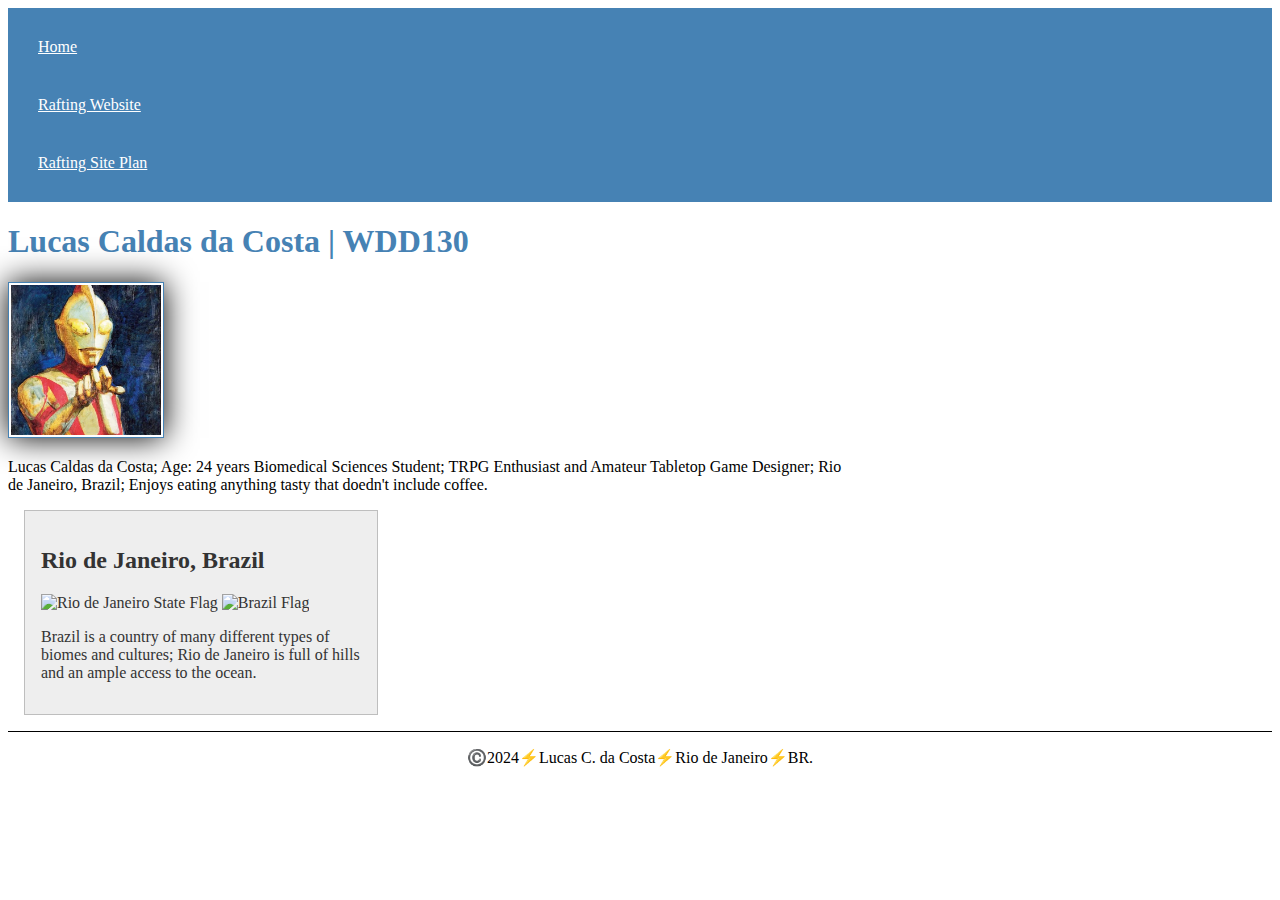
==== index.html @ e29f97ae "title change" ====
<!DOCTYPE html>
<html lang="en-US">
    <head>
        <meta charset="utf-8">
        <meta name="viewport" content="width=device-width,initial-scale=1.0">
        <title>Lucas Caldas da Costa WDD 130</title>
        <meta name="description" content="Lucas, WDD130, Front-End Development, Talk About Myself">
        <meta name="author" content="Lucas Caldas da Costa">
        <link rel="stylesheet" href="styles/styles.css">
    </head>
    <body>
        <header>
          <nav>
            <a href="#">Home</a>
            <a href="wwr/">Rafting Website</a>
            <a href="wwr/site-plan-rafting.html">Rafting Site Plan</a>
          </nav>
        </header>
        <main>
            <h1>Lucas Caldas da Costa | WDD130</h1>
            <img src="images/profile.jpg" alt="Lucas Caldas da Costa" width="200">
            <p>
            Lucas Caldas da Costa; Age: 24 years
            Biomedical Sciences Student; TRPG Enthusiast and Amateur Tabletop Game Designer; Rio de Janeiro, Brazil; Enjoys eating anything tasty that doedn't include coffee.
            </p>
        </main>
        <aside>
            <h2>Rio de Janeiro, Brazil</h2>
            <img src="https://upload.wikimedia.org/wikipedia/commons/thumb/7/73/Bandeira_do_estado_do_Rio_de_Janeiro.svg/800px-Bandeira_do_estado_do_Rio_de_Janeiro.svg.png" alt="Rio de Janeiro State Flag">
            <img src="https://encrypted-tbn0.gstatic.com/images?q=tbn:ANd9GcQHOPRG3m2qNya-ZYm7qtcVx_x6zYz6btZgmA&s" alt="Brazil Flag">
            <p>Brazil is a country of many different types of biomes and cultures; Rio de Janeiro is full of hills and an ample access to the ocean.</p>
        </aside>
        <footer>
            <p>©️2024⚡Lucas C. da Costa⚡Rio de Janeiro⚡BR.</p>
        </footer>
    </body>
</html>
---- styles/styles.css ----
nav {
    background-color: steelblue;
    padding: 10px;
}

nav a {
    color: white;
    display: block;
    padding: 20px
}

h1 {
    color: steelblue;
}

main img {
    width: 150px;
    height: auto;
    border: 1px solid steelblue;
    padding: 2px;
    box-shadow: 0 0 30px;
}

p {
    padding: 0;
}

main {
    max-width: 840px;
}

aside {
    width: 20rem;
    margin: 1rem;
    border: 1px solid rgba(0, 0, 0, 0.2);
    padding: 1rem;
    background-color: #eee;
    color: #333;

}

aside img {
    width: 200px;
    height: auto;
}

footer {
    margin-top: 15px;
    border-top: 1px solid #000;
    text-align: center;
}
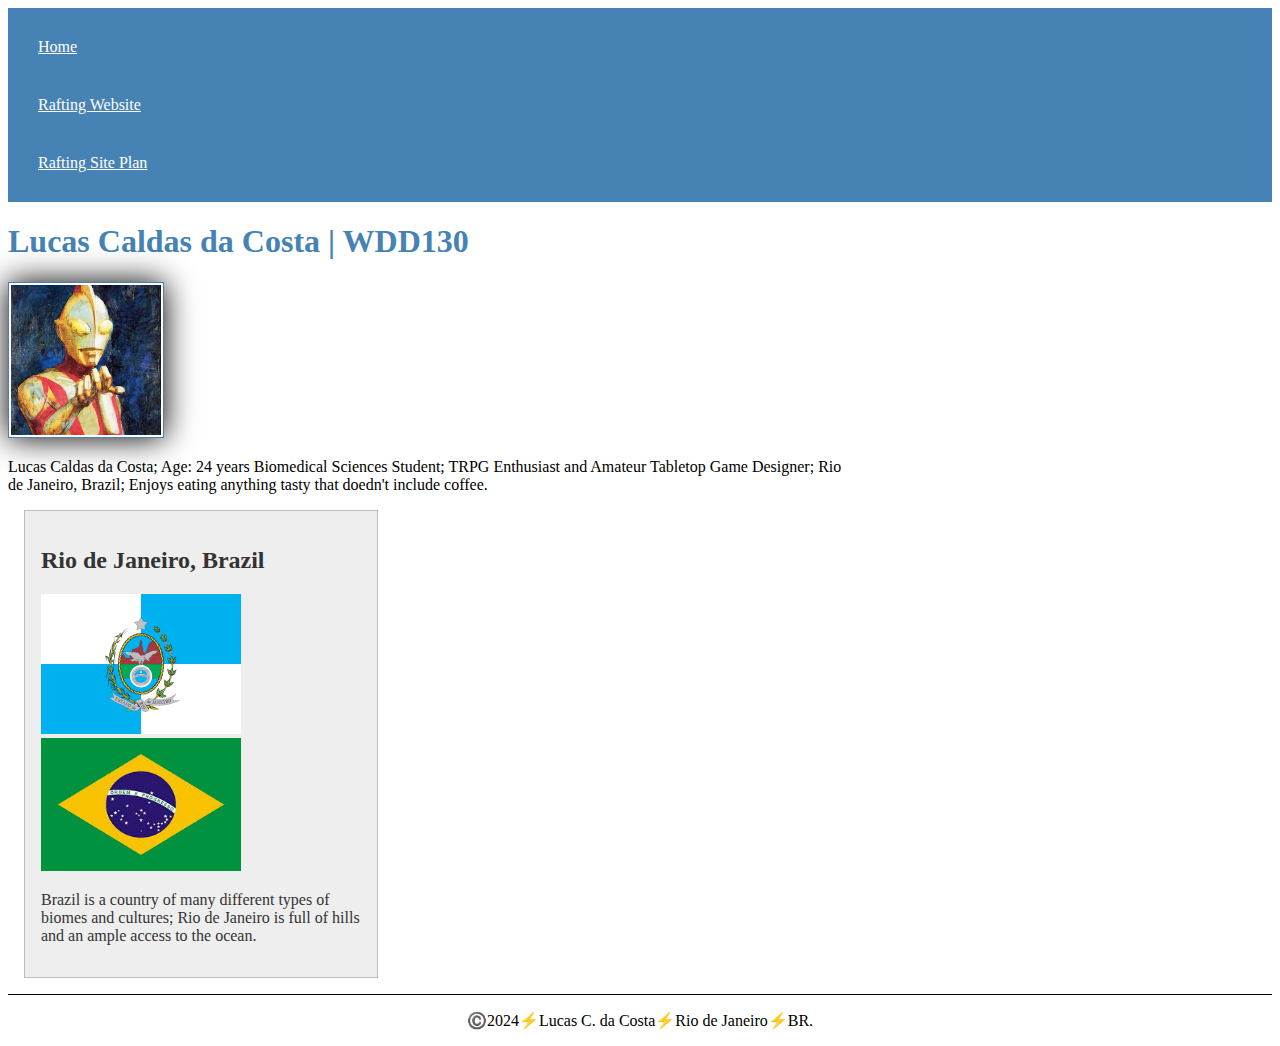
==== commit 58324813: "images altered" ====
--- a/index.html
+++ b/index.html
@@ -26,8 +26,8 @@
         </main>
         <aside>
             <h2>Rio de Janeiro, Brazil</h2>
-            <img src="https://upload.wikimedia.org/wikipedia/commons/thumb/7/73/Bandeira_do_estado_do_Rio_de_Janeiro.svg/800px-Bandeira_do_estado_do_Rio_de_Janeiro.svg.png" alt="Rio de Janeiro State Flag">
-            <img src="https://encrypted-tbn0.gstatic.com/images?q=tbn:ANd9GcQHOPRG3m2qNya-ZYm7qtcVx_x6zYz6btZgmA&s" alt="Brazil Flag">
+            <img src="images/Bandeira_do_estado_do_Rio_de_Janeiro.svg.png" alt="Rio de Janeiro State Flag">
+            <img src="images/bandeira do brasil.jpeg"Brazil Flag">
             <p>Brazil is a country of many different types of biomes and cultures; Rio de Janeiro is full of hills and an ample access to the ocean.</p>
         </aside>
         <footer>
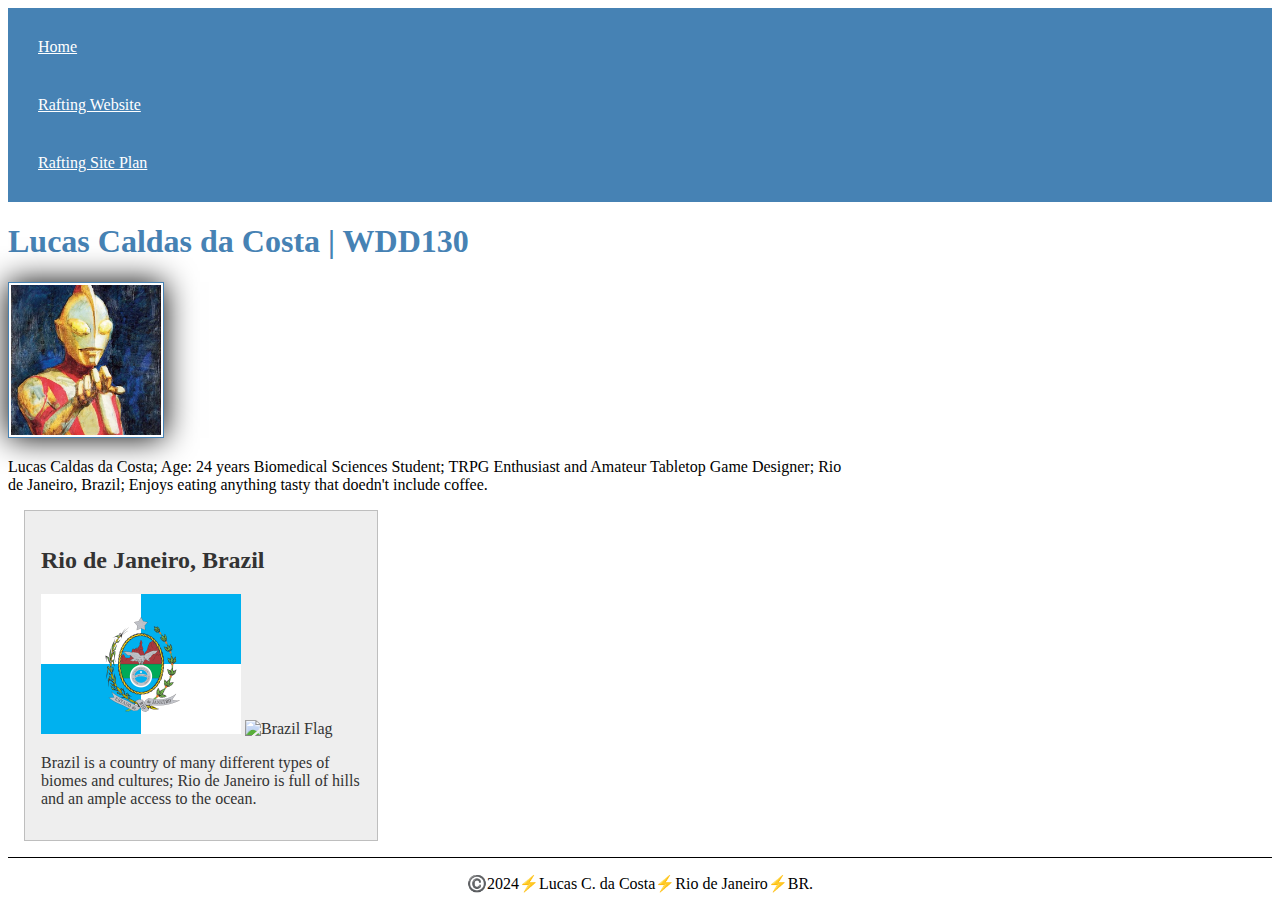
==== commit a89eae04: "changed Brazil Flag name to correct syntax" ====
--- a/index.html
+++ b/index.html
@@ -27,7 +27,7 @@
         <aside>
             <h2>Rio de Janeiro, Brazil</h2>
             <img src="images/Bandeira_do_estado_do_Rio_de_Janeiro.svg.png" alt="Rio de Janeiro State Flag">
-            <img src="images/bandeira do brasil.jpeg"Brazil Flag">
+            <img src="images/bandeira_do_brasil.jpeg" alt="Brazil Flag">
             <p>Brazil is a country of many different types of biomes and cultures; Rio de Janeiro is full of hills and an ample access to the ocean.</p>
         </aside>
         <footer>
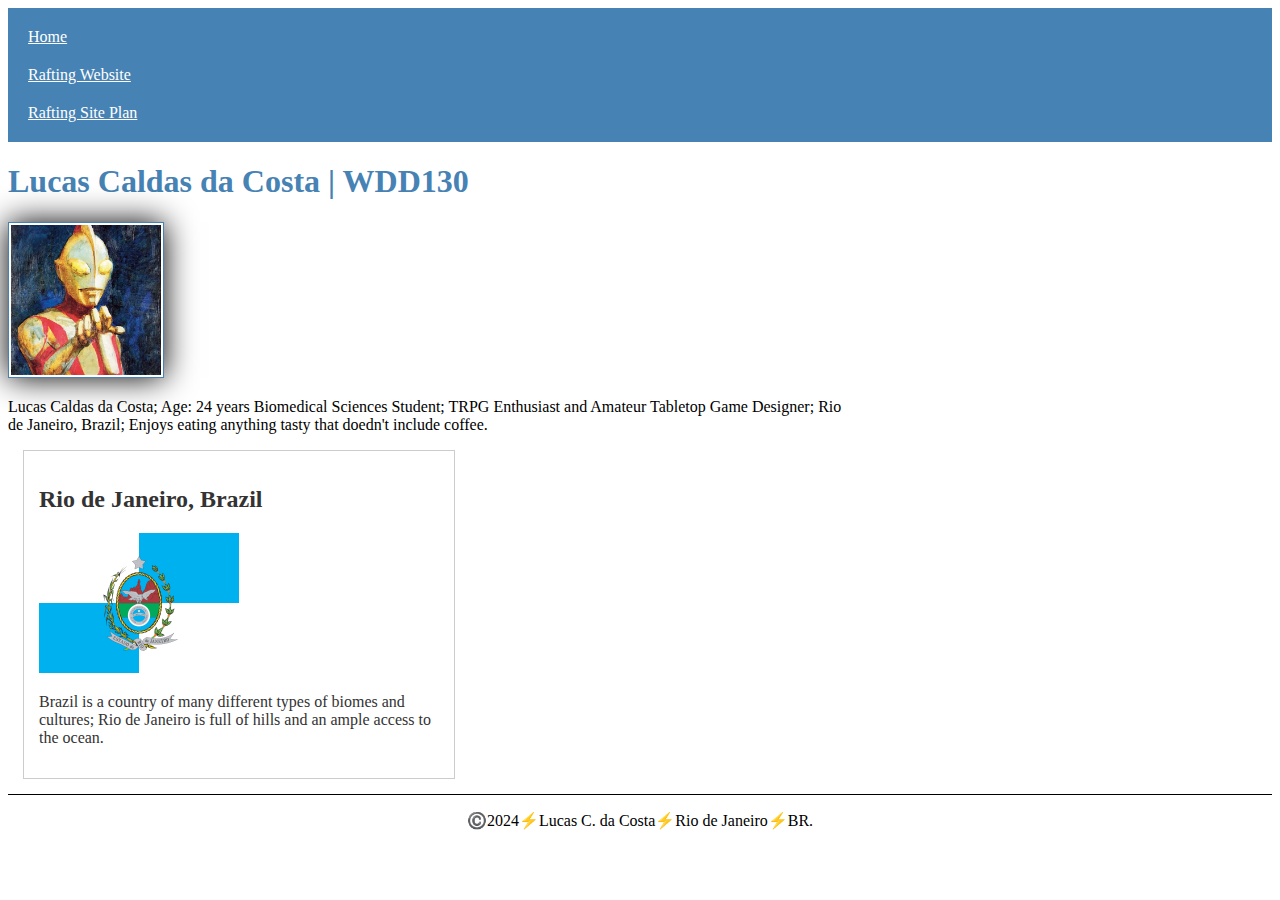
==== commit 1417198a: "Removed line 30 from home page; created :root selector for css" ====
--- a/index.html
+++ b/index.html
@@ -27,7 +27,6 @@
         <aside>
             <h2>Rio de Janeiro, Brazil</h2>
             <img src="images/Bandeira_do_estado_do_Rio_de_Janeiro.svg.png" alt="Rio de Janeiro State Flag">
-            <img src="images/bandeira_do_brasil.jpeg" alt="Brazil Flag">
             <p>Brazil is a country of many different types of biomes and cultures; Rio de Janeiro is full of hills and an ample access to the ocean.</p>
         </aside>
         <footer>
--- a/styles/styles.css
+++ b/styles/styles.css
@@ -1,22 +1,28 @@
+:root {
+    --color1: steelblue;
+    --color2: white;
+    --standard-padding: 10px;
+}
+
 nav {
-    background-color: steelblue;
-    padding: 10px;
+    background-color: var(--color1);
+    padding: var(--standard-padding);
 }
 
 nav a {
-    color: white;
+    color: var(--color2);
     display: block;
-    padding: 20px
+    padding: var(--standard-padding);
 }
 
 h1 {
-    color: steelblue;
+    color: var(--color1);
 }
 
 main img {
     width: 150px;
     height: auto;
-    border: 1px solid steelblue;
+    border: 1px solid var(--color1);
     padding: 2px;
     box-shadow: 0 0 30px;
 }
@@ -30,11 +36,11 @@
 }
 
 aside {
-    width: 20rem;
-    margin: 1rem;
+    width: 400px;
+    margin: 15px;
     border: 1px solid rgba(0, 0, 0, 0.2);
-    padding: 1rem;
-    background-color: #eee;
+    padding: 15px;
+    background-color: var(--color2);
     color: #333;
 
 }
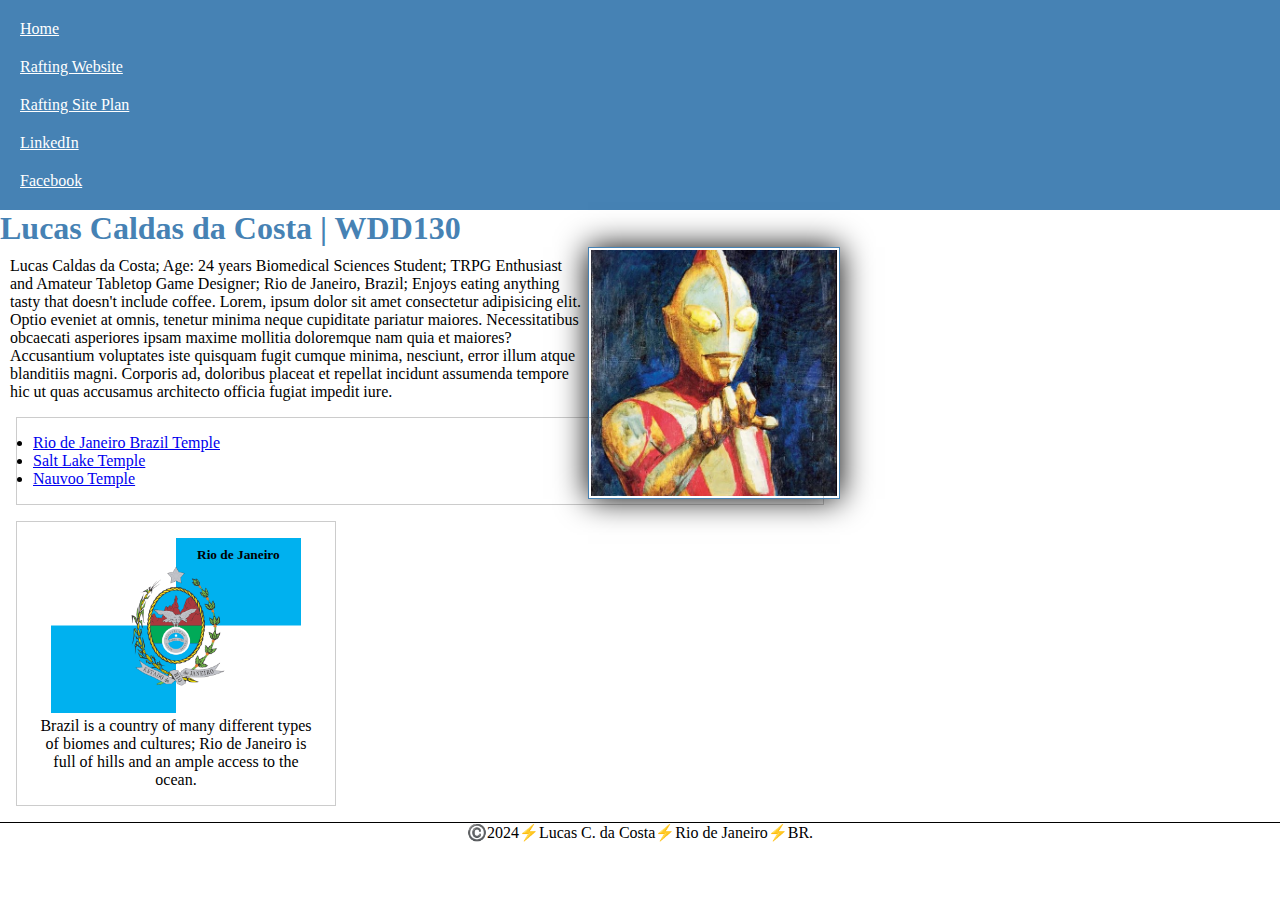
==== commit cb120bcc: "Enhance Home Page Activity" ====
--- a/index.html
+++ b/index.html
@@ -14,6 +14,8 @@
             <a href="#">Home</a>
             <a href="wwr/">Rafting Website</a>
             <a href="wwr/site-plan-rafting.html">Rafting Site Plan</a>
+            <a href="https://linkedin.com">LinkedIn</a>
+            <a href="https://facebook.com">Facebook</a>
           </nav>
         </header>
         <main>
@@ -21,16 +23,22 @@
             <img src="images/profile.jpg" alt="Lucas Caldas da Costa" width="200">
             <p>
             Lucas Caldas da Costa; Age: 24 years
-            Biomedical Sciences Student; TRPG Enthusiast and Amateur Tabletop Game Designer; Rio de Janeiro, Brazil; Enjoys eating anything tasty that doedn't include coffee.
+            Biomedical Sciences Student; TRPG Enthusiast and Amateur Tabletop Game Designer; Rio de Janeiro, Brazil; Enjoys eating anything tasty that doesn't include coffee.
+            Lorem, ipsum dolor sit amet consectetur adipisicing elit. Optio eveniet at omnis, tenetur minima neque cupiditate pariatur maiores. Necessitatibus obcaecati asperiores ipsam maxime mollitia doloremque nam quia et maiores? Accusantium voluptates iste quisquam fugit cumque minima, nesciunt, error illum atque blanditiis magni. Corporis ad, doloribus placeat et repellat incidunt assumenda tempore hic ut quas accusamus architecto officia fugiat impedit iure.
             </p>
+            <ul class="box">
+                <li><a href="https://www.churchofjesuschrist.org/temples/details/rio-de-janeiro-brazil-temple?lang=eng" target="_blank" rel="noopener">Rio de Janeiro Brazil Temple</a></li>
+                <li><a href="https://www.churchofjesuschrist.org/temples/details/salt-lake-temple?lang=eng" target="_blank" rel="noopener">Salt Lake Temple</a></li>
+                <li><a href="https://www.churchofjesuschrist.org/temples/details/nauvoo-illinois-temple?lang=eng" target="_blank" rel="noopener">Nauvoo Temple</a></li>
+            </ul>
         </main>
-        <aside>
-            <h2>Rio de Janeiro, Brazil</h2>
+        <aside class="box">
+            <h2>Rio de Janeiro</h2>
             <img src="images/Bandeira_do_estado_do_Rio_de_Janeiro.svg.png" alt="Rio de Janeiro State Flag">
             <p>Brazil is a country of many different types of biomes and cultures; Rio de Janeiro is full of hills and an ample access to the ocean.</p>
         </aside>
         <footer>
             <p>©️2024⚡Lucas C. da Costa⚡Rio de Janeiro⚡BR.</p>
         </footer>
-    </body>
+    </body> <!-- last modified at 03/10/2024 -->
 </html>--- a/styles/styles.css
+++ b/styles/styles.css
@@ -1,3 +1,9 @@
+* {
+    margin: 0;
+    padding: 0;
+    box-sizing: border-box;
+}
+
 :root {
     --color1: steelblue;
     --color2: white;
@@ -19,39 +25,55 @@
     color: var(--color1);
 }
 
-main img {
-    width: 150px;
+main {
+    max-width: 840px;
+    p {
+        margin: 10px;
+    }
+    img {
+    float: right;
+    width: 30%;
     height: auto;
     border: 1px solid var(--color1);
     padding: 2px;
     box-shadow: 0 0 30px;
+    }
 }
 
 p {
     padding: 0;
 }
 
-main {
-    max-width: 840px;
-}
+aside {
+    width: 20rem;
+    text-align: center;
+    position: relative;
 
-aside {
-    width: 400px;
-    margin: 15px;
-    border: 1px solid rgba(0, 0, 0, 0.2);
-    padding: 15px;
-    background-color: var(--color2);
-    color: #333;
+    img {
+        width: 250px;
+        height: auto;
+    }
 
-}
+    h2 {
+       position: absolute;
+       font-size: smaller;
+       top: 25px;
+       left: 180px;
+    }
 
-aside img {
-    width: 200px;
-    height: auto;
 }
 
 footer {
     margin-top: 15px;
     border-top: 1px solid #000;
     text-align: center;
+}
+
+/* Class Selectors */
+.box {
+    margin: 1rem;
+    border: 1px solid rgba(0, 0, 0, 0.2);
+    padding: 1rem;
+    color: #000;
+    background-color: var(--color2);
 }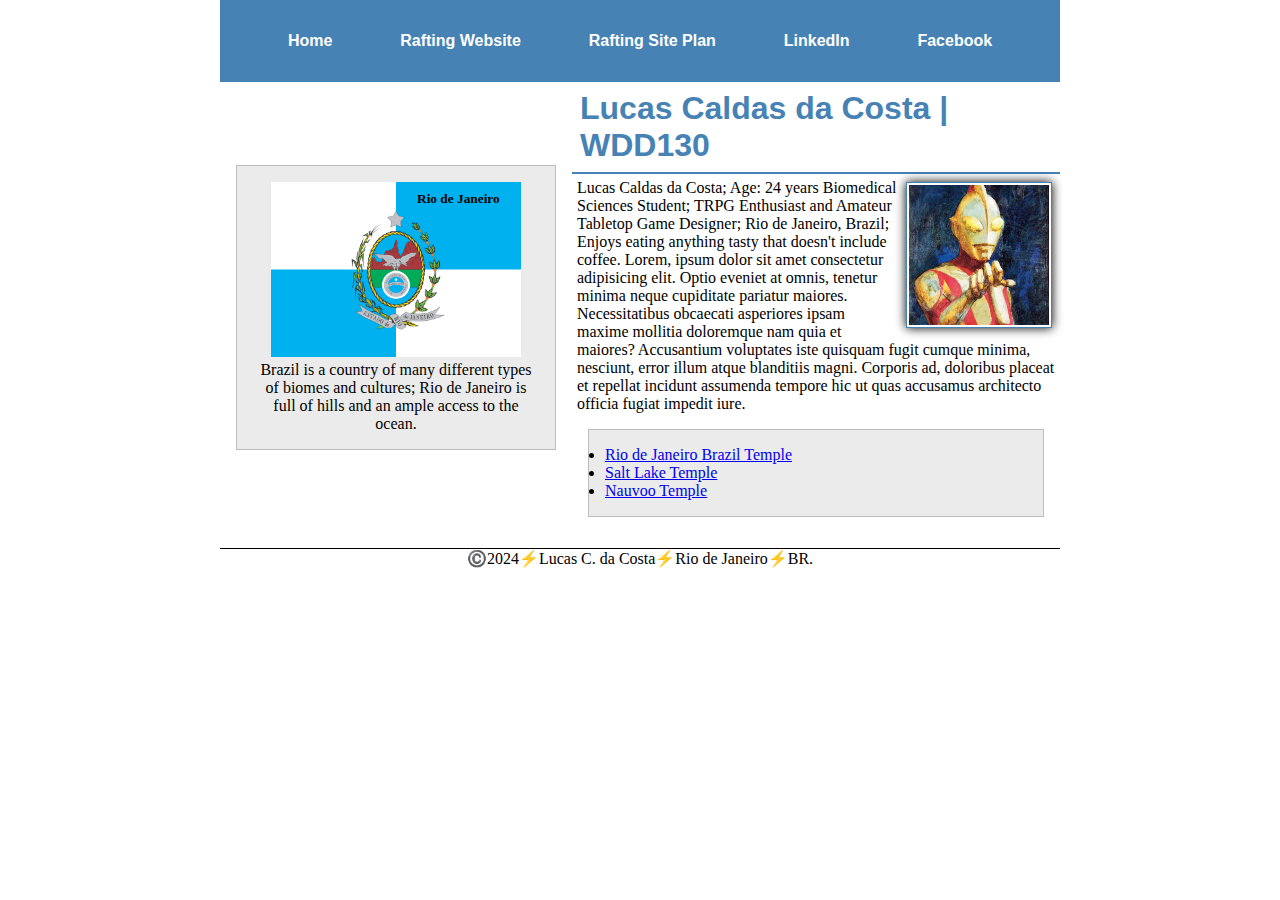
==== commit 4d0d39ee: "Enhanced Homepage" ====
--- a/index.html
+++ b/index.html
@@ -14,10 +14,11 @@
             <a href="#">Home</a>
             <a href="wwr/">Rafting Website</a>
             <a href="wwr/site-plan-rafting.html">Rafting Site Plan</a>
-            <a href="https://linkedin.com">LinkedIn</a>
+            <a href="www.linkedin.com/in/lucas-da-costa-056604245">LinkedIn</a>
             <a href="https://facebook.com">Facebook</a>
           </nav>
         </header>
+        <div class="grid">
         <main>
             <h1>Lucas Caldas da Costa | WDD130</h1>
             <img src="images/profile.jpg" alt="Lucas Caldas da Costa" width="200">
@@ -37,6 +38,7 @@
             <img src="images/Bandeira_do_estado_do_Rio_de_Janeiro.svg.png" alt="Rio de Janeiro State Flag">
             <p>Brazil is a country of many different types of biomes and cultures; Rio de Janeiro is full of hills and an ample access to the ocean.</p>
         </aside>
+        </div>
         <footer>
             <p>©️2024⚡Lucas C. da Costa⚡Rio de Janeiro⚡BR.</p>
         </footer>
--- a/styles/styles.css
+++ b/styles/styles.css
@@ -7,37 +7,61 @@
 :root {
     --color1: steelblue;
     --color2: white;
-    --standard-padding: 10px;
+    --color3: #a9a9a93c;
+    --standard-padding: 1rem;
+}
+
+header, .grid, footer {
+    max-width: 840px;
+    margin: 0 auto;
+}
+
+.grid {
+    display: grid;
+    align-items: center;
 }
 
 nav {
     background-color: var(--color1);
     padding: var(--standard-padding);
+    display: flex;
+    flex-direction: row;
+    justify-content: space-evenly;
+    align-items: center;
 }
 
 nav a {
     color: var(--color2);
     display: block;
     padding: var(--standard-padding);
+    text-decoration: none;
+    font-weight: bold;
+    font-family: sans-serif;
 }
 
 h1 {
     color: var(--color1);
+    font-family: sans-serif;
+    padding: 0.5rem;
+    border-bottom: 2px solid;
 }
 
 main {
-    max-width: 840px;
-    p {
-        margin: 10px;
-    }
-    img {
+    grid-column: 2;
+}
+
+main p {
+    margin: 5px;
+}
+
+main img {
     float: right;
     width: 30%;
     height: auto;
     border: 1px solid var(--color1);
+    margin: 0.5rem;
     padding: 2px;
-    box-shadow: 0 0 30px;
-    }
+    box-shadow: 0 0 10px;
 }
 
 p {
@@ -48,19 +72,20 @@
     width: 20rem;
     text-align: center;
     position: relative;
+    grid-column: 1;
+    grid-row: 1;
+}
 
-    img {
+aside img {
         width: 250px;
         height: auto;
     }
 
-    h2 {
-       position: absolute;
-       font-size: smaller;
-       top: 25px;
-       left: 180px;
-    }
-
+aside h2 {
+   position: absolute;
+   font-size: smaller;
+   top: 25px;
+   left: 180px;
 }
 
 footer {
@@ -75,5 +100,5 @@
     border: 1px solid rgba(0, 0, 0, 0.2);
     padding: 1rem;
     color: #000;
-    background-color: var(--color2);
+    background-color: var(--color3);
 }